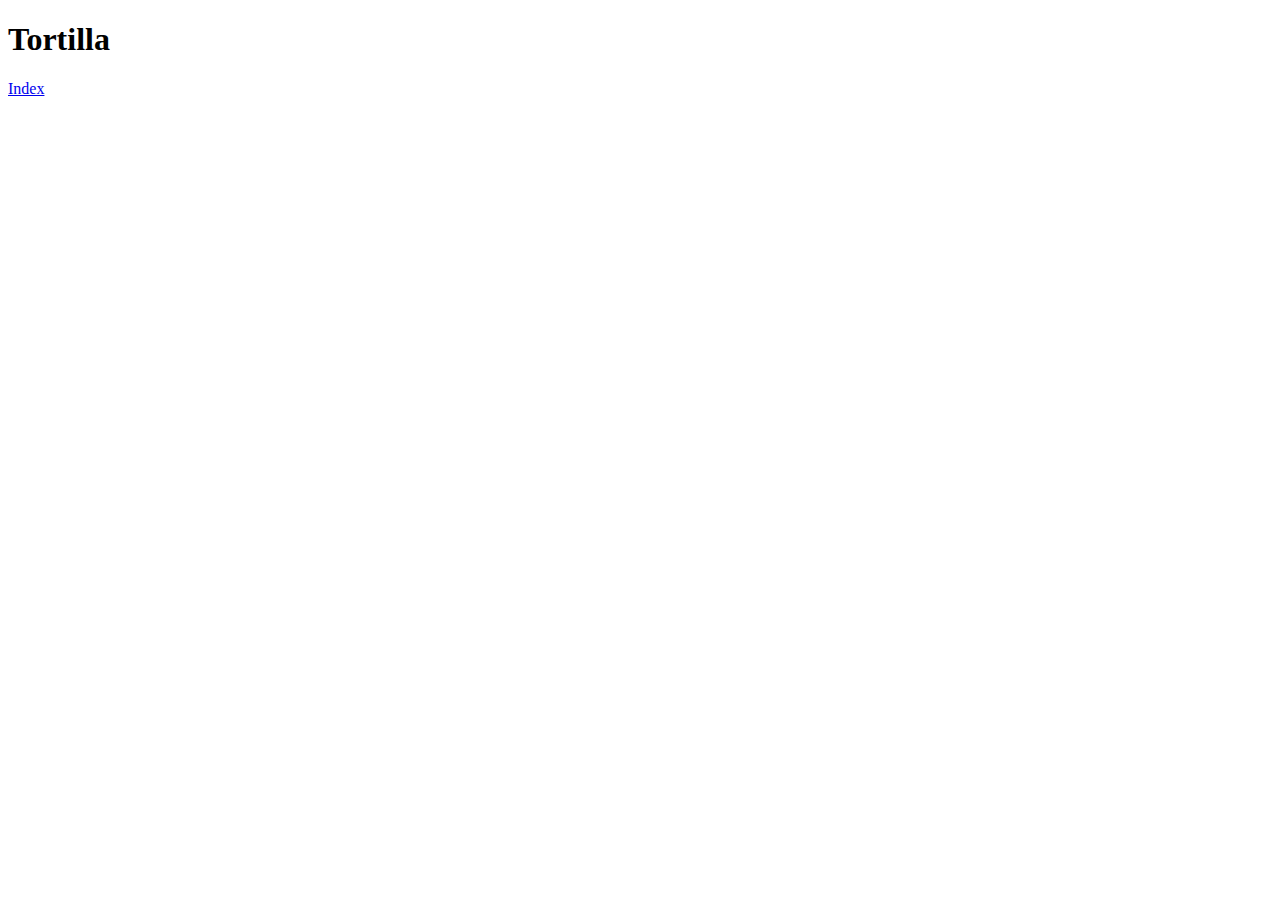
==== recipes/biscuit.html @ 1e8a7bb6 "Added structure for two more recipes" ====
<!DOCTYPE html>
<html lang="en">
<head>
    <meta charset="UTF-8">
    <meta http-equiv="X-UA-Compatible" content="IE=edge">
    <meta name="viewport" content="width=device-width, initial-scale=1.0">
    <title>Document</title>
</head>
<body>
    <h1>Tortilla</h1>

    <a href="../index.html">Index</a>

</body>
</html>
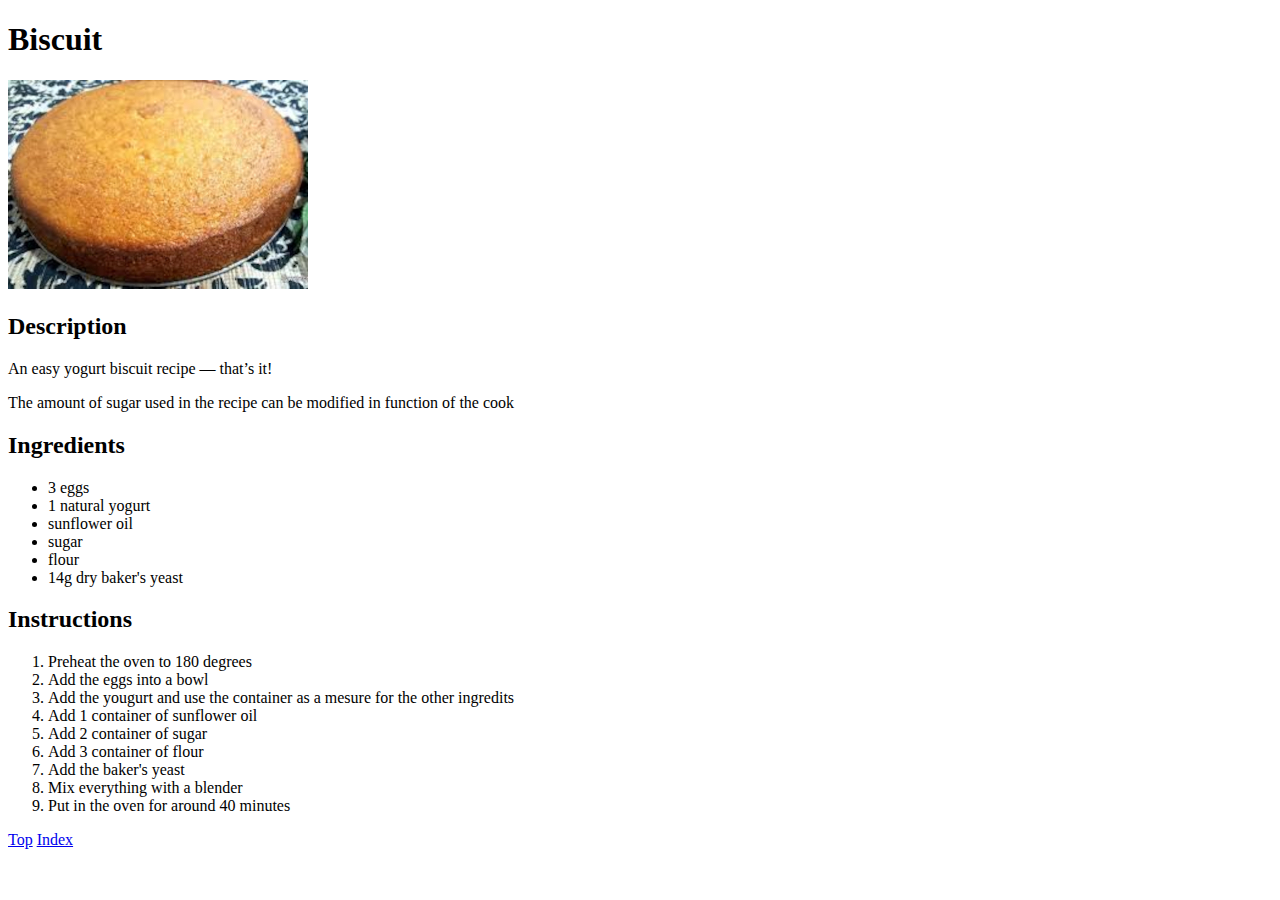
==== commit 0cef12de: "Add recipes of tortilla, biscuit and cheesecake" ====
--- a/recipes/biscuit.html
+++ b/recipes/biscuit.html
@@ -4,11 +4,40 @@
     <meta charset="UTF-8">
     <meta http-equiv="X-UA-Compatible" content="IE=edge">
     <meta name="viewport" content="width=device-width, initial-scale=1.0">
-    <title>Document</title>
+    <title>Biscuit recipe</title>
 </head>
 <body>
-    <h1>Tortilla</h1>
-
+    <h1>Biscuit</h1>
+    <img src="../images/biscuit.jpg" alt="Image of a Biscuit">
+    <h2>Description</h2>
+    <p>
+        An easy yogurt biscuit recipe — that’s it!
+    </p>
+    <p>
+        The amount of sugar used in the recipe can be modified in function of the cook
+    </p>
+    <h2>Ingredients</h2> 
+    <ul>
+        <li>3 eggs</li>
+        <li>1 natural yogurt</li>
+        <li>sunflower oil</li>
+        <li>sugar</li>
+        <li>flour</li>
+        <li>14g dry baker's yeast</li>
+    </ul>
+    <h2>Instructions</h2>
+    <ol>
+        <li>Preheat the oven to 180 degrees</li>
+        <li>Add the eggs into a bowl</li>
+        <li>Add the yougurt and use the container as a mesure for the other ingredits</li>
+        <li>Add 1 container of sunflower oil</li>
+        <li>Add 2 container of sugar</li>
+        <li>Add 3 container of flour</li>
+        <li>Add the baker's yeast</li>
+        <li>Mix everything with a blender</li>
+        <li>Put in the oven for around 40 minutes</li>   
+    </ol>
+    <a href="#top">Top</a>
     <a href="../index.html">Index</a>
 
 </body>
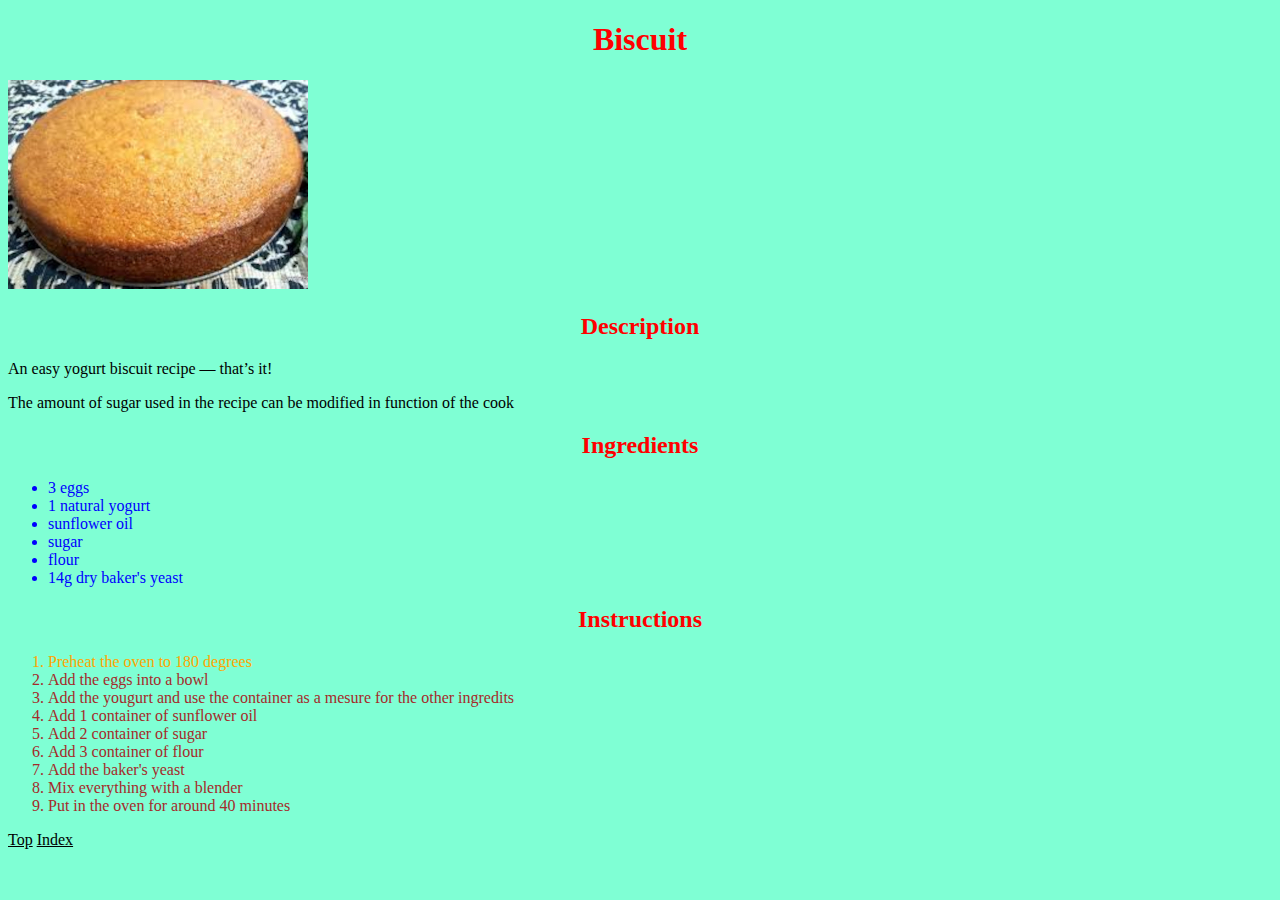
==== commit c13442b3: "Add cool style" ====
--- a/recipes/biscuit.html
+++ b/recipes/biscuit.html
@@ -5,6 +5,7 @@
     <meta http-equiv="X-UA-Compatible" content="IE=edge">
     <meta name="viewport" content="width=device-width, initial-scale=1.0">
     <title>Biscuit recipe</title>
+    <link rel="stylesheet" href="../styles.css">
 </head>
 <body>
     <h1>Biscuit</h1>
@@ -27,7 +28,7 @@
     </ul>
     <h2>Instructions</h2>
     <ol>
-        <li>Preheat the oven to 180 degrees</li>
+        <li id="first">Preheat the oven to 180 degrees</li>
         <li>Add the eggs into a bowl</li>
         <li>Add the yougurt and use the container as a mesure for the other ingredits</li>
         <li>Add 1 container of sunflower oil</li>
--- a/styles.css
+++ b/styles.css
@@ -0,0 +1,28 @@
+*{
+    font-family: Verdana,"Times New Roman",sans-serif;
+    background-color: aquamarine;
+    color: black;
+}
+ima{
+    height: auto;
+    width: 250px;
+}
+h1,
+h2{
+    color:red;
+    text-align: center;
+}
+
+li{
+    color: brown;
+}
+
+li#first{
+    color: orange;
+}
+ul li{
+    color: blue;
+}
+.index{
+    text-align: center;
+}